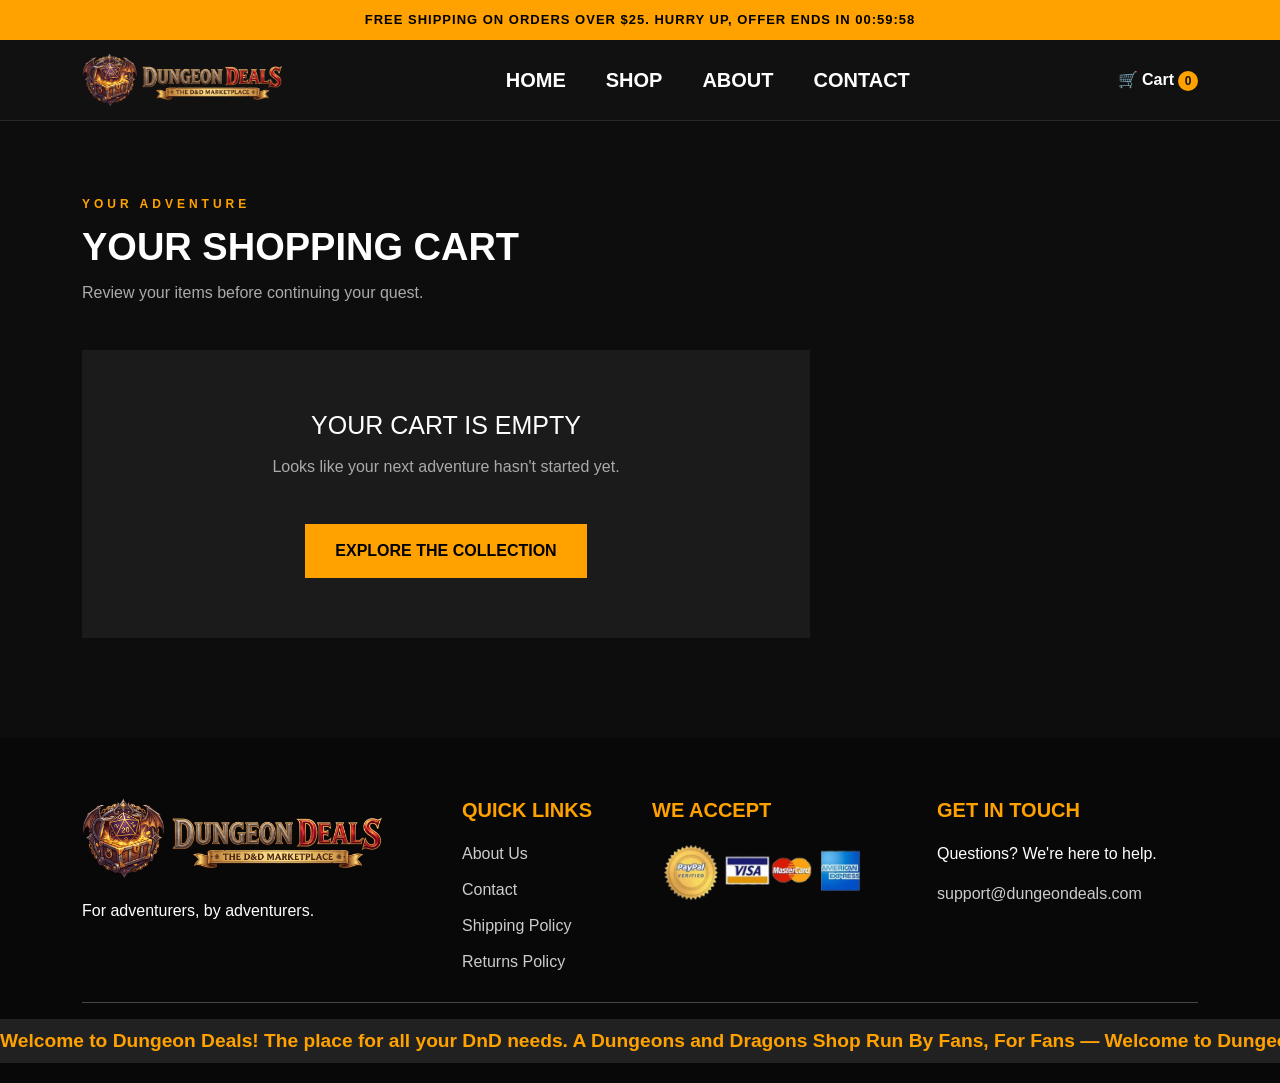
==== cart.html @ 8050521a "add" ====
<!doctype html>
<html lang="en">
<head>
    <meta charset="UTF-8">
    <meta name="viewport" content="width=device-width, initial-scale=1.0">
    <title>Your Cart | Dungeon Deals</title>
    <link rel="icon" type="image/png" href="img/logo-square.png">

    <link
        href="https://cdn.jsdelivr.net/npm/bootstrap@5.3.8/dist/css/bootstrap.min.css"
        rel="stylesheet"
    >
    <link rel="stylesheet" href="style.css">
</head>

<body>

    <!-- Header -->
    <header class="main-header">
        <nav class="navbar navbar-expand-lg">
            <div class="container">
                <button
                    class="navbar-toggler"
                    type="button"
                    data-bs-toggle="collapse"
                    data-bs-target="#mainNav"
                    aria-controls="mainNav"
                    aria-expanded="false"
                    aria-label="Toggle navigation"
                >
                    <span class="navbar-toggler-icon"></span>
                </button>

                <a href="index.html" class="navbar-brand">
                    <img src="img/logo.png" class="logo" alt="Dungeon Deals">
                </a>

                <div class="collapse navbar-collapse" id="mainNav">
                    <ul class="navbar-nav mx-auto">
                        <li class="nav-item">
                            <a href="index.html" class="nav-link">Home</a>
                        </li>
                        <li class="nav-item">
                            <a href="shop.html" class="nav-link">Shop</a>
                        </li>
                        <li class="nav-item">
                            <a href="about.html" class="nav-link">About</a>
                        </li>
                        <li class="nav-item">
                            <a href="contact.html" class="nav-link">Contact</a>
                        </li>
                    </ul>
                </div>

                <a href="cart.html" class="cart-link active" aria-current="page">
                    🛒 Cart<span id="cart-count" class="cart-count">0</span>
                </a>
            </div>
        </nav>
    </header>

    <main class="cart-page">
        <div class="container">

            <div class="cart-heading">
                <span class="shop-label">YOUR ADVENTURE</span>
                <h1>YOUR SHOPPING CART</h1>
                <p>Review your items before continuing your quest.</p>
            </div>

            <div class="row g-5">

                <!-- Cart items -->
                <div class="col-lg-8">
                    <div id="cart-items">
                        <!-- Cart items inserted by JavaScript -->
                    </div>

                    <div id="empty-cart" class="empty-cart" hidden>
                        <h2>YOUR CART IS EMPTY</h2>
                        <p>Looks like your next adventure hasn't started yet.</p>
                        <a href="shop.html" class="shop-button">
                            EXPLORE THE COLLECTION
                        </a>
                    </div>
                </div>

                <!-- Order summary -->
                <div class="col-lg-4" id="cart-summary">
                    <div class="cart-summary">
                        <h3>ORDER SUMMARY</h3>

                        <div class="summary-line">
                            <span>Subtotal</span>
                            <strong id="cart-subtotal">$0.00</strong>
                        </div>

                        <div class="summary-line">
                            <span>Shipping</span>
                            <span>Calculated at checkout</span>
                        </div>

                        <hr>

                        <div class="summary-line summary-total">
                            <span>Total</span>
                            <strong id="cart-total">$0.00</strong>
                        </div>

                        <a href="checkout.html" id="checkout-button"
                           class="checkout-button">
                            PROCEED TO CHECKOUT
                        </a>

                        <a href="shop.html" class="continue-shopping">
                            CONTINUE SHOPPING
                        </a>

                        
                    </div>
                </div>

            </div>
        </div>
    </main>

    <!-- Footer -->
    <footer class="main-footer">
        <div class="container">
            <div class="row g-4">
                <div class="col-md-4">
                    <img src="img/logo.png" class="footer-logo" alt="Dungeon Deals">
                    <p>For adventurers, by adventurers.</p>
                </div>

                <div class="col-md-2">
                    <h5>QUICK LINKS</h5>
                    <a href="about.html">About Us</a>
                    <a href="contact.html">Contact</a>
                    <a href="shipping.html">Shipping Policy</a>
                    <a href="policy.html">Returns Policy</a>
                </div>

                <div class="col-md-3">
                    <h5>WE ACCEPT</h5>
                    <img src="img/payment.png" class="payment" alt="Payment methods">
                </div>

                <div class="col-md-3">
                    <h5>GET IN TOUCH</h5>
                    <p>Questions? We're here to help.</p>
                    <a href="mailto:support@dungeondeals.com">
                        support@dungeondeals.com
                    </a>
                </div>
            </div>
            <hr>
        </div>

        <div class="footer">
            <div class="marquee">
                <span>Welcome to Dungeon Deals! The place for all your DnD needs. A Dungeons and Dragons Shop Run By Fans, For Fans —</span>
                <span aria-hidden="true">Welcome to Dungeon Deals! The place for all your DnD needs. A Dungeons and Dragons Shop Run By Fans, For Fans —</span>
                <span aria-hidden="true">Welcome to Dungeon Deals! The place for all your DnD needs. A Dungeons and Dragons Shop Run By Fans, For Fans —</span>
            </div>
        </div>
    </footer>

    <script src="https://cdn.jsdelivr.net/npm/bootstrap@5.3.8/dist/js/bootstrap.bundle.min.js"></script>
    <script src="script.js"></script>

</body>
</html>
---- style.css ----
.footer {
    background-color: rgb(33, 33, 33);
    color: #ffa200;
    overflow: hidden;
    white-space: nowrap;
    padding: 0.5rem 0;
    font-size: 1.2rem;
    font-weight: 700;
}

.marquee {
    display: flex;
    width: max-content;
    animation: marquee-left 15s linear infinite;
}

.marquee span {
    padding-right: 5px;
}

@keyframes marquee-left {
    from {
        transform: translateX(0);
    }
    to {
        transform: translateX(-50%);
    }
}


/* General */
body {
    margin: 0;
    background-color: #0d0d0d;
    color: white;
    font-family: Arial, sans-serif;
}

/* Announcement */
.announcement {
    background: #ffa200;
    color: #000;
    text-align: center;
    padding: 10px;
    font-size: 13px;
    font-weight: bold;
    letter-spacing: 1px;
}

/* Header */
.main-header {
    background: #111;
    border-bottom: 1px solid #292929;
}

.logo {
    width: 200px;
    height: auto;
}

.nav-link {
    color: white !important;
    font-size: 20px;
    font-weight: 600;
    text-transform: uppercase;
    margin: 0 12px;
}

.nav-link:hover,
.nav-link.active {
    color: #ffa200 !important;
}

.cart-link {
    color: white;
    text-decoration: none;
    font-weight: bold;
}

.cart-link:hover {
    color: #ffa200;
}

/* Hero */
.hero {
    min-height: 500px;
    display: flex;
    align-items: center;
    background:
        linear-gradient(
            90deg,
            rgba(0,0,0,.95),
            rgba(0,0,0,.55)
        ),
        url("img/hero.jpg") 100% center no-repeat;;
}

.hero-content {
    max-width: 650px;
    padding: 80px 0;
}

.hero-subtitle {
    color: #ffa200;
    font-weight: bold;
    letter-spacing: 3px;
}

.hero h1 {
    font-size: clamp(38px, 5vw, 65px);
    font-weight: 900;
    margin: 20px 0;
}

.hero p {
    color: #ccc;
    font-size: 18px;
    line-height: 1.6;
}

.shop-button {
    display: inline-block;
    background: #ffa200;
    color: #000;
    text-decoration: none;
    padding: 15px 30px;
    margin-top: 20px;
    font-weight: bold;
    transition: .2s;
}

.shop-button:hover {
    background: white;
    color: black;
}

/* Products */
.products-section {
    padding-top: 80px;
    padding-bottom: 80px;
}

.section-heading {
    text-align: center;
    margin-bottom: 45px;
}

.section-heading p {
    color: #ffa200;
    letter-spacing: 3px;
    font-size: 13px;
}

.section-heading h2 {
    font-size: 36px;
    font-weight: bold;
}

.product-card {
    background: #171717;
    padding: 12px;
    height: 100%;
    text-align: center;
    transition: .3s;
}

.product-card:hover {
    transform: translateY(-5px);
}

.product-card img {
    width: 100%;
    aspect-ratio: 1 / 1;
    object-fit: cover;
}

.product-card h5 {
    margin-top: 15px;
    font-weight: bold;
}

.product-card p {
    color: #ffa200;
    font-weight: bold;
}

.product-button {
    display: block;
    border: 1px solid #ffa200;
    color: #ffa200;
    padding: 10px;
    text-decoration: none;
    font-size: 12px;
    font-weight: bold;
}

.product-button:hover {
    background: #ffa200;
    color: black;
}

/* Promotion */
.promo-section {
    background: #1a1a1a;
    padding: 80px 20px;
    text-align: center;
}

.promo-section h2 {
    color: #ffa200;
    font-size: 36px;
    font-weight: bold;
}

/* Footer */
.main-footer {
    background: #080808;
    padding: 60px 0 20px;
}

.footer-logo {
    width: 300px;
    margin-bottom: 20px;
}

.main-footer h5 {
    color: #ffa200;
    margin-bottom: 20px;
    font-weight: bold;
}

.main-footer a {
    display: block;
    color: #ccc;
    text-decoration: none;
    margin-bottom: 12px;
}

.main-footer a:hover {
    color: #ffa200;
}

.payment {
    max-width: 220px;
}

.copyright {
    text-align: center;
    color: #777;
    font-size: 13px;
}

/* Mobile */
@media (max-width: 768px) {
    .hero {
        min-height: 400px;
    }

    .hero-content {
        padding: 60px 15px;
    }

    .section-heading h2 {
        font-size: 27px;
    }

    .cart-link {
        font-size: 13px;
    }
}






.about-section {
    background-color: #111;
    color: #fff;
    padding: 25px 0;
}

.about-section .container {
    display: flex;
    align-items: center;
    justify-content: space-between;
    gap: 60px;
}

.about-content {
    flex: 1;
    max-width: 600px;
}

.about-label {
    color: #ffa200;
    font-size: 14px;
    font-weight: 700;
    letter-spacing: 4px;
}

.about-content h2 {
    font-size: clamp(30px, 4vw, 48px);
    font-weight: 800;
    line-height: 1.2;
    margin: 20px 0;
}

.about-content h2 span {
    color: #ffa200;
}

.about-content p {
    color: #bdbdbd;
    font-size: 16px;
    line-height: 1.8;
    margin-bottom: 20px;
}

.about-button {
    display: inline-block;
    background-color: #ffa200;
    color: #111;
    text-decoration: none;
    font-weight: 700;
    padding: 14px 24px;
    margin-top: 10px;
    transition: 0.3s;
}

.about-button:hover {
    background-color: #fff;
    color: #111;
}

.about-image {
    flex: 1;
}

.about-image img {
    width: 75%;
    height: auto;
    object-fit: cover;
    border-radius: 4px;
}

@media (max-width: 768px) {
    .about-section {
        padding: 65px 0;
    }

    .about-section .container {
        flex-direction: column;
        gap: 35px;
    }

    .about-image img {
        height: 300px;
    }
}



.product-price-container {
    margin: 15px 0;
    display: flex;
    justify-content: center;
}

.price {
    display: flex;
    align-items: center;
    flex-wrap: wrap;
    gap: 10px;
}

.original-price {
    color: #888;
    font-size: 16px;
}

.discounted-price {
    color: #ffa200;
    font-size: 18px;
    font-weight: 700;
    text-decoration: none;
}

.sale-badge {
    background-color: #ffa200;
    color: #111;
    font-size: 11px;
    font-weight: 700;
    padding: 5px 8px;
    border-radius: 3px;
    text-transform: uppercase;
}

.product-tax {
    color: #888;
    font-size: 12px;
    margin-top: 8px;
}

.product-tax a {
    color: #ffa200;
    text-decoration: none;
}

.product-tax a:hover {
    text-decoration: underline;
}


.sold-out {
    position: absolute;
    top: 15px;
    left: 15px;
    background: #ffa200;
    color: #111;
    padding: 8px 14px;
    font-size: 12px;
    font-weight: 800;
    letter-spacing: 1px;
    text-transform: uppercase;
    z-index: 2;
}

.product-image {
    position: relative;
    overflow: hidden;
}

.product-image img {
    width: 100%;
    display: block;
}




/* INFORMATION PAGES */

.info-page {
    background: #111;
    color: #fff;
    min-height: 70vh;
    padding: 90px 0;
}

.info-content {
    max-width: 850px;
    margin: auto;
}

.info-label {
    color: #ffa200;
    font-size: 12px;
    font-weight: 700;
    letter-spacing: 3px;
}

.info-content h1 {
    font-size: clamp(32px, 5vw, 48px);
    font-weight: 800;
    margin: 18px 0 25px;
}

.info-intro {
    color: #ccc;
    font-size: 17px;
    line-height: 1.8;
    max-width: 750px;
}

.info-updated {
    color: #777;
    font-size: 13px;
    margin-top: 20px;
}

.info-divider {
    height: 1px;
    background: #333;
    margin: 35px 0;
}

.info-content h2 {
    color: #ffa200;
    font-size: 19px;
    font-weight: 800;
    margin-top: 35px;
    margin-bottom: 15px;
}

.info-content p,
.info-content li {
    color: #aaa;
    font-size: 15px;
    line-height: 1.9;
}

.info-content ul {
    padding-left: 22px;
}

.info-content a {
    color: #ffa200;
    text-decoration: none;
}

.info-content a:hover {
    text-decoration: underline;
}

/* SHIPPING TABLE */

.shipping-table {
    margin: 25px 0;
    border-top: 1px solid #333;
}

.shipping-row {
    display: flex;
    justify-content: space-between;
    gap: 20px;
    padding: 18px 10px;
    border-bottom: 1px solid #333;
    color: #bbb;
}

.shipping-row strong {
    color: #ffa200;
    text-align: right;
}

/* CONTACT CARD */

.contact-card {
    display: flex;
    align-items: center;
    gap: 25px;
    background: #1b1b1b;
    border: 1px solid #333;
    padding: 30px;
    margin: 30px 0;
}

.contact-icon {
    color: #ffa200;
    font-size: 35px;
}

.contact-card h3 {
    color: #fff;
    font-size: 17px;
    font-weight: 800;
}

.contact-card p {
    margin-bottom: 5px;
}

.contact-bottom {
    background: #1b1b1b;
    padding: 30px;
    margin-top: 45px;
    border-left: 3px solid #ffa200;
}

.info-button {
    display: inline-block;
    background: #ffa200;
    color: #111 !important;
    font-weight: 800;
    padding: 13px 22px;
    margin-top: 10px;
    text-decoration: none !important;
    transition: .3s;
}

.info-button:hover {
    background: #fff;
}

/* FOOTER */

.site-footer {
    background: #080808;
    color: #aaa;
    padding: 55px 0 20px;
}

.site-footer h4,
.site-footer h5 {
    color: #fff;
    font-weight: 800;
    margin-bottom: 20px;
}

.site-footer h4 {
    color: #ffa200;
}

.site-footer p {
    font-size: 14px;
    line-height: 1.8;
}

.site-footer ul {
    list-style: none;
    padding: 0;
}

.site-footer li {
    margin-bottom: 10px;
}

.site-footer a {
    color: #aaa;
    font-size: 14px;
    text-decoration: none;
}

.site-footer a:hover {
    color: #ffa200;
}

.footer-bottom {
    border-top: 1px solid #292929;
    margin-top: 40px;
    padding-top: 20px;
    text-align: center;
}

.footer-bottom p {
    margin: 0;
    font-size: 12px;
}

@media (max-width: 576px) {
    .info-page {
        padding: 60px 15px;
    }

    .shipping-row {
        font-size: 13px;
    }

    .contact-card {
        align-items: flex-start;
        padding: 20px;
    }
}



/* ======================================
   SHOP PAGE
====================================== */

.shop-page {
    background: #111;
    color: #fff;
    min-height: 70vh;
    padding-bottom: 90px;
}

.shop-heading {
    background: #171717;
    text-align: center;
    padding: 85px 20px;
    margin-bottom: 55px;
}

.shop-label {
    color: #ffa200;
    font-size: 12px;
    font-weight: 800;
    letter-spacing: 4px;
}

.shop-heading h1 {
    font-size: clamp(30px, 5vw, 48px);
    font-weight: 900;
    margin: 18px 0;
}

.shop-heading p {
    color: #aaa;
    max-width: 600px;
    margin: auto;
    line-height: 1.8;
}

.shop-toolbar {
    display: flex;
    justify-content: space-between;
    align-items: center;
    gap: 20px;
    margin-bottom: 30px;
    padding-bottom: 20px;
    border-bottom: 1px solid #333;
}

.shop-toolbar > div:first-child {
    color: #aaa;
    font-size: 13px;
    font-weight: 700;
    letter-spacing: 1px;
}

.shop-controls {
    display: flex;
    gap: 10px;
}

.shop-controls select {
    background: #1b1b1b;
    color: #fff;
    border: 1px solid #444;
    padding: 10px;
    font-size: 13px;
}

.shop-product-card {
    height: 100%;
    background: #171717;
    transition: .3s;
}

.shop-product-card:hover {
    transform: translateY(-5px);
}

.shop-product-image {
    display: block;
    position: relative;
    overflow: hidden;
    background: #222;
    aspect-ratio: 1 / 1;
}

.shop-product-image img {
    width: 100%;
    height: 100%;
    object-fit: cover;
    transition: .4s;
}

.shop-product-card:hover .shop-product-image img {
    transform: scale(1.05);
}

.product-status {
    position: absolute;
    top: 12px;
    left: 12px;
    padding: 7px 10px;
    font-size: 10px;
    font-weight: 800;
    letter-spacing: 1px;
}

.sale-label {
    background: #ffa200;
    color: #111;
}

.sold-out-label {
    background: #333;
    color: #fff;
}

.shop-product-info {
    padding: 18px;
}

.card-category {
    color: #888;
    font-size: 10px;
    font-weight: 700;
    letter-spacing: 2px;
}

.shop-product-info h3 {
    font-size: 16px;
    font-weight: 700;
    margin: 10px 0;
}

.shop-product-info h3 a {
    color: #fff;
    text-decoration: none;
}

.shop-product-info h3 a:hover {
    color: #ffa200;
}

.card-price {
    display: flex;
    gap: 10px;
    align-items: center;
    margin: 15px 0;
}

.card-price del {
    color: #777;
    font-size: 13px;
}

.card-price strong {
    color: #ffa200;
    font-size: 18px;
}

.view-product {
    display: block;
    text-align: center;
    padding: 11px;
    background: #ffa200;
    color: #111;
    font-size: 11px;
    font-weight: 800;
    letter-spacing: 1px;
    text-decoration: none;
    transition: .3s;
}

.view-product:hover {
    background: #fff;
    color: #111;
}


/* ======================================
   PRODUCT DETAIL PAGE
====================================== */

.product-page {
    background: #111;
    color: #fff;
    min-height: 70vh;
    padding: 60px 0 100px;
}

.product-breadcrumb {
    display: flex;
    flex-wrap: wrap;
    gap: 12px;
    color: #777;
    font-size: 11px;
    letter-spacing: 1px;
    margin-bottom: 40px;
}

.product-breadcrumb a {
    color: #aaa;
    text-decoration: none;
}

.product-breadcrumb a:hover {
    color: #ffa200;
}

.product-detail-image {
    position: relative;
    background: #1b1b1b;
}

.product-detail-image img {
    width: 100%;
    display: block;
    aspect-ratio: 1 / 1;
    object-fit: cover;
}

.detail-badge {
    display: none;
    position: absolute;
    top: 20px;
    left: 20px;
    background: #ffa200;
    color: #111;
    padding: 9px 14px;
    font-size: 11px;
    font-weight: 800;
    letter-spacing: 1px;
}

.product-detail-info {
    padding: 10px 0;
}

.product-category {
    color: #ffa200;
    font-size: 11px;
    font-weight: 800;
    letter-spacing: 3px;
}

.product-detail-info h1 {
    font-size: clamp(28px, 4vw, 40px);
    font-weight: 900;
    margin: 15px 0;
}

.detail-price {
    display: flex;
    align-items: center;
    gap: 15px;
    margin: 20px 0;
}

.detail-price del {
    color: #777;
    font-size: 17px;
}

.detail-price span {
    color: #ffa200;
    font-size: 26px;
    font-weight: 800;
}

.detail-description {
    color: #aaa;
    font-size: 15px;
    line-height: 1.8;
    margin: 25px 0;
}

.product-option {
    margin: 25px 0;
}

.product-option label {
    display: block;
    color: #aaa;
    font-size: 11px;
    font-weight: 800;
    letter-spacing: 2px;
    margin-bottom: 10px;
}

.product-option select,
.product-option input {
    width: 100%;
    max-width: 250px;
    padding: 12px;
    background: #1b1b1b;
    color: #fff;
    border: 1px solid #444;
}

.add-cart-button {
    width: 100%;
    background: #ffa200;
    color: #111;
    border: none;
    padding: 16px;
    font-size: 13px;
    font-weight: 900;
    letter-spacing: 2px;
    transition: .3s;
}

.add-cart-button:hover {
    background: #fff;
}

.add-cart-button:disabled {
    background: #444;
    color: #aaa;
    cursor: not-allowed;
}

.product-message {
    color: #ffa200;
    font-size: 13px;
    margin-top: 15px;
}

.product-extra {
    border-top: 1px solid #333;
    border-bottom: 1px solid #333;
    padding: 20px 0;
    margin-top: 25px;
}

.product-extra p {
    color: #aaa;
    font-size: 13px;
    margin: 8px 0;
}

.product-description-extra {
    margin-top: 30px;
}

.product-description-extra h3 {
    color: #fff;
    font-size: 15px;
    font-weight: 800;
    letter-spacing: 2px;
}

.product-description-extra p {
    color: #aaa;
    font-size: 14px;
    line-height: 1.8;
}


/* ======================================
   RESPONSIVE
====================================== */

@media (max-width: 576px) {
    .shop-heading {
        padding: 60px 15px;
    }

    .shop-toolbar {
        align-items: flex-start;
        flex-direction: column;
    }

    .shop-controls {
        width: 100%;
    }

    .shop-controls select {
        width: 50%;
        min-width: 0;
    }

    .shop-product-info {
        padding: 12px;
    }

    .shop-product-info h3 {
        font-size: 14px;
    }

    .card-price {
        flex-wrap: wrap;
        gap: 6px;
    }

    .product-page {
        padding-top: 35px;
    }
}


/* PRODUCT IMAGE GALLERY */

.product-thumbnails {
    display: flex;
    gap: 12px;
    margin-top: 15px;
    flex-wrap: wrap;
}

.product-thumbnails img {
    width: 85px;
    height: 85px;
    object-fit: cover;
    cursor: pointer;
    border: 2px solid transparent;
    opacity: 0.6;
    transition: 0.3s;
}

.product-thumbnails img:hover {
    opacity: 1;
}

.product-thumbnails img.active {
    border-color: #ffa200;
    opacity: 1;
}



/* ======================================
   CART PAGE
====================================== */

.cart-page,
.checkout-page {
    padding: 70px 0 100px;
    min-height: 600px;
}

.cart-heading {
    margin-bottom: 45px;
}

.cart-heading h1 {
    font-size: 38px;
    font-weight: 800;
    margin: 10px 0;
}

.cart-heading p {
    color: #aaa;
}

.cart-item {
    display: flex;
    align-items: center;
    gap: 22px;
    padding: 25px 0;
    border-bottom: 1px solid #333;
}

.cart-item-image {
    width: 120px;
    height: 140px;
    object-fit: cover;
    background: #1b1b1b;
}

.cart-item-info {
    flex: 1;
}

.cart-item-info h3 {
    font-size: 18px;
    color: white;
    margin-bottom: 8px;
}

.cart-item-info p {
    color: #aaa;
    margin-bottom: 8px;
    font-size: 14px;
}

.cart-item-price {
    color: #ffa200 !important;
    font-weight: 700;
}

.cart-quantity {
    display: flex;
    align-items: center;
    gap: 15px;
    margin-top: 12px;
}

.cart-quantity button {
    width: 30px;
    height: 30px;
    border: 1px solid #555;
    background: transparent;
    color: white;
    cursor: pointer;
}

.cart-quantity button:hover {
    border-color: #ffa200;
    color: #ffa200;
}

.cart-quantity span {
    color: white;
}

.cart-item-right {
    text-align: right;
}

.cart-item-right strong {
    color: white;
    display: block;
    margin-bottom: 15px;
}

.remove-cart-item {
    background: none;
    border: none;
    color: #999;
    text-decoration: underline;
    font-size: 12px;
    cursor: pointer;
}

.remove-cart-item:hover {
    color: #ffa200;
}

/* Order summary */

.cart-summary {
    background: #1b1b1b;
    border: 1px solid #333;
    padding: 30px;
    position: sticky;
    top: 30px;
}

.cart-summary h3 {
    color: white;
    font-size: 20px;
    margin-bottom: 25px;
}

.summary-line {
    display: flex;
    justify-content: space-between;
    gap: 15px;
    color: #aaa;
    margin: 15px 0;
    font-size: 14px;
}

.summary-line strong {
    color: white;
}

.summary-total {
    font-size: 18px;
    color: white;
}

.summary-total strong {
    color: #ffa200;
}

.checkout-button {
    display: block;
    width: 100%;
    padding: 15px;
    margin-top: 25px;
    background: #ffa200;
    border: 1px solid #ffa200;
    color: #111;
    text-align: center;
    text-decoration: none;
    font-weight: 800;
    cursor: pointer;
    transition: .3s;
}

.checkout-button:hover {
    background: transparent;
    color: #ffa200;
}

.continue-shopping {
    display: block;
    text-align: center;
    margin-top: 18px;
    color: #aaa;
    font-size: 13px;
    text-decoration: none;
}

.continue-shopping:hover {
    color: #ffa200;
}

.cart-demo-note {
    color: #888;
    font-size: 11px;
    text-align: center;
    margin-top: 20px;
}

.empty-cart {
    text-align: center;
    padding: 60px 20px;
    background: #1b1b1b;
}

.empty-cart h2 {
    color: white;
    font-size: 25px;
    margin-bottom: 15px;
}

.empty-cart p {
    color: #aaa;
    margin-bottom: 25px;
}


/* ======================================
   CHECKOUT PAGE
====================================== */

.checkout-section {
    margin-bottom: 40px;
}

.checkout-section h2 {
    color: white;
    font-size: 20px;
    margin-bottom: 22px;
    padding-bottom: 12px;
    border-bottom: 1px solid #333;
}

.checkout-field {
    margin-bottom: 20px;
}

.checkout-field label {
    display: block;
    color: #ccc;
    font-size: 13px;
    margin-bottom: 8px;
}

.checkout-field input,
.checkout-field select {
    width: 100%;
    padding: 13px;
    background: #1b1b1b;
    border: 1px solid #444;
    color: white;
    outline: none;
}

.checkout-field input:focus,
.checkout-field select:focus {
    border-color: #ffa200;
}

.checkout-field select option {
    background: #1b1b1b;
}

.demo-payment-option {
    display: flex;
    align-items: center;
    gap: 15px;
    padding: 18px;
    background: #1b1b1b;
    border: 1px solid #ffa200;
    cursor: pointer;
}

.demo-payment-option input {
    accent-color: #ffa200;
    width: 18px;
    height: 18px;
}

.demo-payment-option strong,
.demo-payment-option small {
    display: block;
}

.demo-payment-option strong {
    color: white;
}

.demo-payment-option small {
    color: #999;
    margin-top: 5px;
}

.checkout-disclaimer {
    color: #999;
    font-size: 12px;
    margin-top: 15px;
    line-height: 1.6;
}

.checkout-item {
    display: flex;
    justify-content: space-between;
    gap: 15px;
    padding: 12px 0;
    border-bottom: 1px solid #333;
}

.checkout-item strong {
    color: white;
    font-size: 13px;
}

.checkout-item p {
    color: #999;
    font-size: 12px;
    margin: 5px 0 0;
}

.order-success {
    text-align: center;
    max-width: 650px;
    margin: 50px auto;
    padding: 50px 25px;
    background: #1b1b1b;
    border: 1px solid #333;
}

.success-icon {
    width: 65px;
    height: 65px;
    display: flex;
    align-items: center;
    justify-content: center;
    margin: 0 auto 25px;
    border-radius: 50%;
    background: #ffa200;
    color: #111;
    font-size: 35px;
}

.order-success h1 {
    color: white;
    font-size: 32px;
    margin: 15px 0;
}

.order-success p {
    color: #aaa;
    line-height: 1.7;
}

.order-success strong {
    color: #ffa200;
}

.order-success .shop-button {
    display: inline-block;
    margin-top: 20px;
}


/* ======================================
   RESPONSIVE CART
====================================== */

@media (max-width: 576px) {
    .cart-page,
    .checkout-page {
        padding: 45px 0 70px;
    }

    .cart-heading h1 {
        font-size: 28px;
    }

    .cart-item {
        gap: 12px;
        align-items: flex-start;
    }

    .cart-item-image {
        width: 85px;
        height: 105px;
    }

    .cart-item-info h3 {
        font-size: 14px;
    }

    .cart-item-right strong {
        font-size: 13px;
    }

    .cart-summary {
        padding: 22px;
    }
}



/* ======================================
   PAYMENT METHODS
====================================== */

.payment-methods {
    display: flex;
    flex-direction: column;
    gap: 12px;
}

.payment-method {
    display: flex;
    align-items: center;
    gap: 12px;
    padding: 17px;
    background: #1b1b1b;
    border: 1px solid #444;
    cursor: pointer;
    color: white;
    transition: .2s;
}

.payment-method:has(input:checked) {
    border-color: #ffa200;
}

.payment-method input {
    accent-color: #ffa200;
    width: 17px;
    height: 17px;
}

.payment-icons {
    margin-left: auto;
    color: #aaa;
    font-size: 11px;
    font-weight: 700;
}

.paypal-logo {
    margin-left: auto;
    color: #6da9ff;
    font-style: italic;
    font-size: 18px;
}

.payment-details {
    padding: 20px;
    background: #151515;
    border: 1px solid #333;
}

.payment-details p {
    color: #aaa;
    font-size: 13px;
    margin: 0;
}

.payment-details[hidden] {
    display: none;
}

.checkout-field input.invalid {
    border-color: #e05252;
}


.order-success-container {
  max-width: 600px;
  margin: 80px auto;
  padding: 50px 30px;
  background: #151515;
  border: 1px solid #333;
  border-radius: 12px;
}

.success-icon {
  width: 75px;
  height: 75px;
  margin: 0 auto 25px;
  border-radius: 50%;
  background: #ffa200;
  color: #111;
  font-size: 45px;
  display: flex;
  align-items: center;
  justify-content: center;
}

.order-success-container h1 {
  color: #ffa200;
  margin-bottom: 15px;
}

.success-message {
  color: #ddd;
  font-size: 17px;
}

.order-number {
  margin: 25px 0;
  color: white;
}

.cart-count {
  display: inline-flex;
  align-items: center;
  justify-content: center;
  min-width: 20px;
  height: 20px;
  padding: 0 6px;
  margin-left: 4px;
  border-radius: 50px;
  background-color: #ffa200;
  color: #111;
  font-size: 12px;
  font-weight: bold;
}
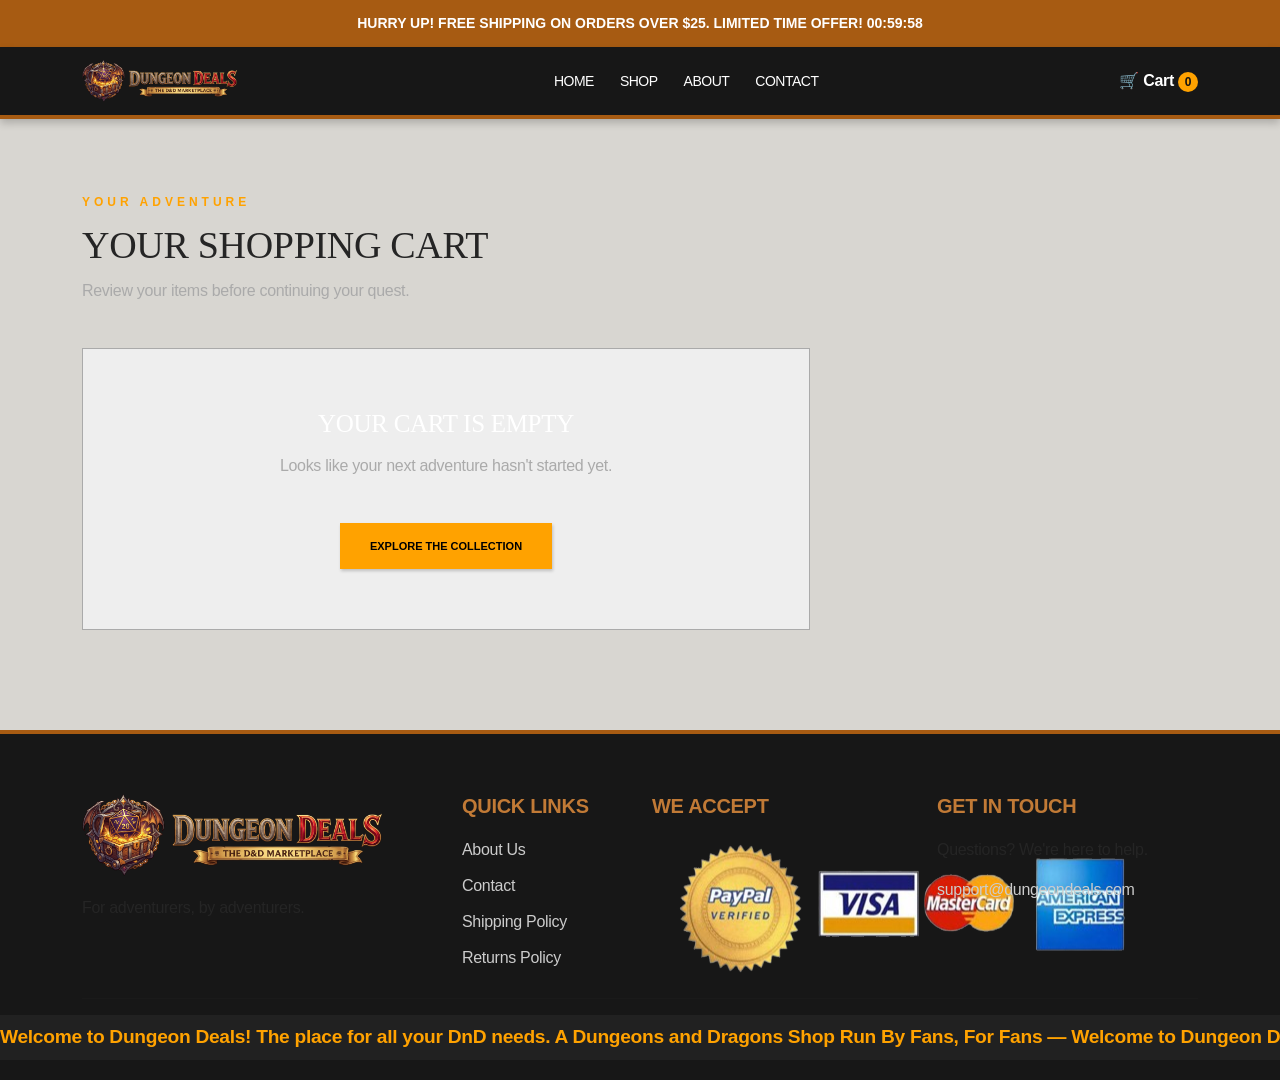
==== commit 085b0592: "add" ====
--- a/cart.html
+++ b/cart.html
@@ -110,7 +110,7 @@
 
                         <a href="checkout.html" id="checkout-button"
                            class="checkout-button">
-                            PROCEED TO CHECKOUT
+                            CHECKOUT NOW!!!!
                         </a>
 
                         <a href="shop.html" class="continue-shopping">
--- a/style.css
+++ b/style.css
@@ -243,7 +243,7 @@
 }
 
 .payment {
-    max-width: 220px;
+    max-width: 600px;
 }
 
 .copyright {
@@ -1592,4 +1592,299 @@
   color: #111;
   font-size: 12px;
   font-weight: bold;
-}+}
+
+
+
+/* =========================================
+   WEBSITE #1 — CHEAP / UNTRUSTWORTHY DESIGN
+========================================= */
+
+/* Overall appearance */
+body {
+    background: #d8d6d1 !important;
+    color: #252525 !important;
+    font-family: "Trebuchet MS", Arial, sans-serif !important;
+    letter-spacing: -0.3px;
+}
+
+/* Make typography inconsistent */
+h1, h2, h3 {
+    font-family: Georgia, "Times New Roman", serif !important;
+    font-weight: 400 !important;
+}
+
+p, a, button, label {
+    font-family: Arial, sans-serif !important;
+}
+
+/* Header */
+.main-header {
+    background: #171717 !important;
+    border-bottom: 4px solid #a75b12 !important;
+    box-shadow: 0 4px 8px #0003;
+}
+
+.logo {
+    width: 155px !important;
+    max-height: 55px;
+    object-fit: fill;
+}
+
+.nav-link {
+    font-size: 14px !important;
+    font-weight: 400 !important;
+    letter-spacing: -0.5px;
+    margin: 0 5px !important;
+}
+
+/* Announcement bar */
+.announcement {
+    background: #a75b12 !important;
+    color: #fff !important;
+    font-size: 14px !important;
+    letter-spacing: 0 !important;
+    text-transform: uppercase;
+    padding: 13px 5px !important;
+}
+
+/* Hero */
+.hero {
+    min-height: 370px !important;
+    background:
+        linear-gradient(90deg, #000b, #0005),
+        url("img/hero.jpg") center / cover no-repeat !important;
+}
+
+.hero-content {
+    padding: 45px 25px !important;
+    max-width: 720px;
+}
+
+.hero h1 {
+    font-size: clamp(32px, 4vw, 49px) !important;
+    line-height: 1.05;
+    text-shadow: 2px 2px 4px #000;
+}
+
+.hero-subtitle {
+    font-size: 12px;
+    letter-spacing: 1px;
+}
+
+.hero p {
+    font-size: 15px !important;
+}
+
+/* Sections */
+.products-section {
+    padding-top: 45px !important;
+    padding-bottom: 45px !important;
+}
+
+.section-heading {
+    margin-bottom: 25px !important;
+}
+
+.section-heading h2 {
+    font-size: 29px !important;
+    text-decoration: underline;
+}
+
+/* Product cards */
+.product-card,
+.shop-product-card {
+    background: #f4f2ed !important;
+    border: 1px solid #aaa !important;
+    border-radius: 0 !important;
+    box-shadow: 2px 3px 5px #0002;
+    padding: 7px !important;
+    overflow: visible !important;
+}
+
+.product-card h5 {
+    font-family: Arial, sans-serif !important;
+    font-size: 14px;
+    text-align: left;
+    margin: 12px 4px !important;
+}
+
+.shop-product-info {
+    padding: 12px !important;
+}
+
+.shop-product-info h3 {
+    font-family: Arial, sans-serif !important;
+    font-size: 14px !important;
+    font-weight: 400 !important;
+}
+
+/* Uneven image proportions */
+.product-card img,
+.shop-product-image img {
+    width: 100%;
+    height: 205px !important;
+    object-fit: fill !important;
+}
+
+/* Make some product images inconsistent */
+#featured-products > div:nth-child(2) img {
+    height: 175px !important;
+}
+
+#featured-products > div:nth-child(3) img {
+    height: 225px !important;
+}
+
+#featured-products > div:nth-child(4) img {
+    height: 190px !important;
+}
+
+/* Sale labels */
+.sale-badge,
+.product-status {
+    border-radius: 0 !important;
+    font-size: 10px !important;
+    letter-spacing: 0 !important;
+    padding: 5px !important;
+}
+
+.sale-badge {
+    background: #a75b12 !important;
+    color: white !important;
+}
+
+/* Prices */
+.discounted-price,
+.card-price strong {
+    color: #a43e1b !important;
+}
+
+.price {
+    gap: 5px !important;
+}
+
+/* Buttons */
+.shop-button,
+.product-button,
+.view-product,
+.add-cart-button,
+.checkout-button {
+    border-radius: 0 !important;
+    box-shadow: 1px 2px 3px #0003;
+    letter-spacing: 0 !important;
+    font-size: 11px !important;
+}
+
+.product-button {
+    border: 1px solid #999 !important;
+    background: #dedbd4;
+    color: #333 !important;
+}
+
+/* Product detail */
+.product-page,
+.shop-page,
+.info-page {
+    background: #d8d6d1 !important;
+    color: #252525 !important;
+}
+
+.product-detail-info h1 {
+    font-family: Georgia, serif !important;
+    font-size: 34px !important;
+    line-height: 1.1;
+}
+
+.product-detail-image {
+    background: #c8c5bf !important;
+    padding: 8px;
+    border: 1px solid #aaa;
+}
+
+.product-detail-image img {
+    aspect-ratio: 4 / 5 !important;
+    object-fit: fill !important;
+}
+
+/* Misaligned thumbnails */
+.product-thumbnails {
+    gap: 5px !important;
+    align-items: flex-start;
+}
+
+.product-thumbnails img {
+    width: 65px !important;
+    height: 65px !important;
+    border: 1px solid #aaa !important;
+}
+
+/* Inputs */
+.product-option select,
+.product-option input,
+.shop-controls select,
+.checkout-field input,
+.checkout-field select {
+    background: #f5f4f0 !important;
+    color: #222 !important;
+    border: 1px solid #aaa !important;
+    border-radius: 0 !important;
+    box-shadow: inset 1px 1px 3px #0002;
+}
+
+/* Information pages */
+.info-content h1,
+.info-content h2 {
+    font-family: Georgia, serif !important;
+}
+
+.info-content p,
+.info-content li {
+    color: #444 !important;
+}
+
+/* Footer */
+.main-footer,
+.site-footer {
+    background: #171717 !important;
+    border-top: 4px solid #a75b12;
+}
+
+.main-footer h5,
+.site-footer h4,
+.site-footer h5 {
+    color: #c17a36 !important;
+}
+
+/* Cart and checkout */
+.cart-summary,
+.empty-cart,
+.payment-method,
+.payment-details {
+    background: #eee !important;
+    color: #222 !important;
+    border: 1px solid #aaa !important;
+    border-radius: 0 !important;
+}
+
+.cart-heading h1,
+.checkout-section h2 {
+    color: #252525 !important;
+    font-family: Georgia, serif !important;
+}
+
+/* Make spacing inconsistent */
+.shop-heading {
+    padding: 55px 15px !important;
+    background: #c9c6bf !important;
+}
+
+.shop-toolbar {
+    padding: 12px;
+    background: #c9c6bf;
+}
+
+.promo-section {
+    background: #bdb9b1 !important;
+    padding: 45px 15px !important;
+}
